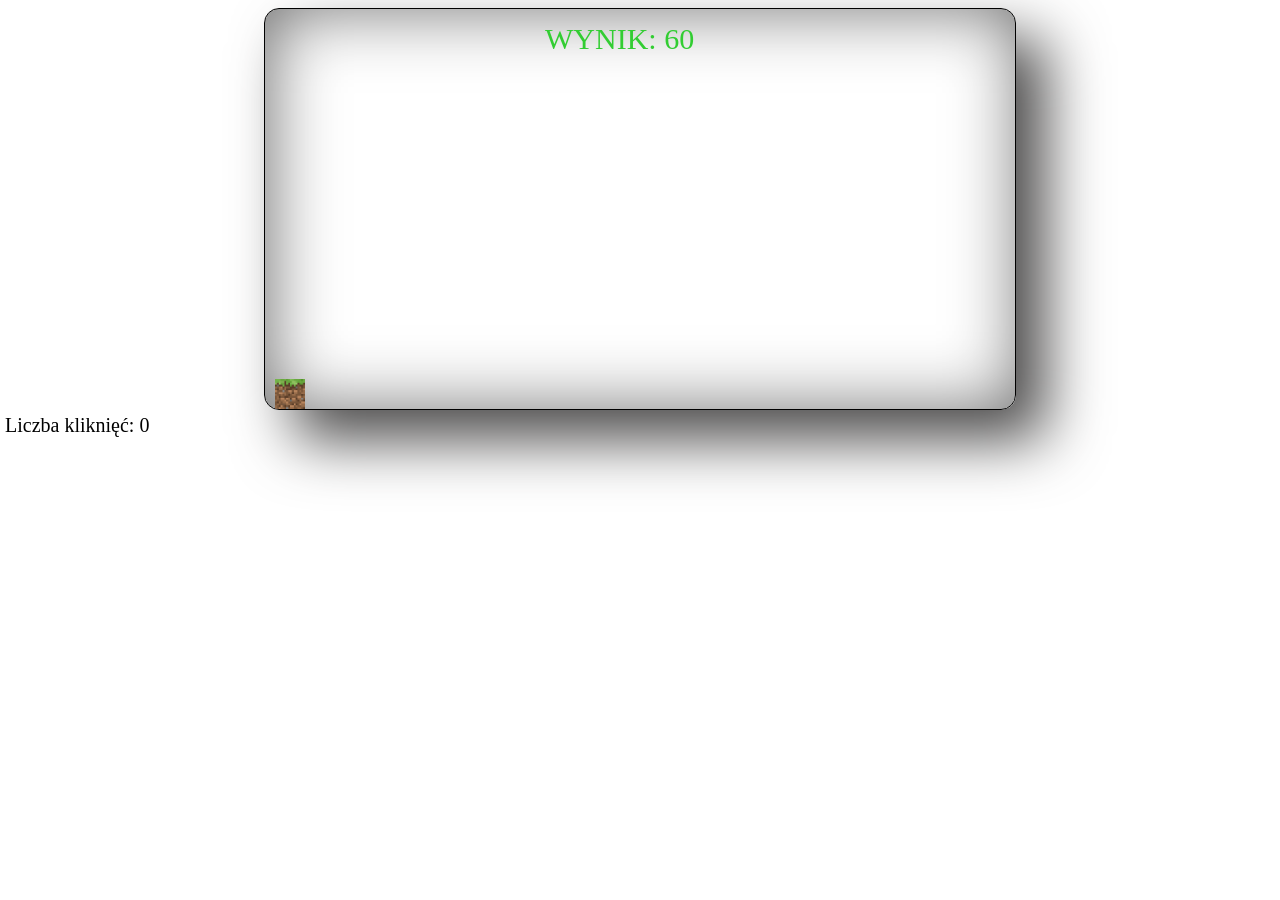
==== index.html @ 7a05d855 "zmiana nazwy" ====
<!DOCTYPE html>
<html lang="en">
<head>
    <meta charset="UTF-8">
    <meta http-equiv="X-UA-Compatible" content="IE=edge">
    <meta name="viewport" content="width=device-width, initial-scale=1.0"/>
    
    <link rel="preconnect" href="https://fonts.googleapis.com">
    <link rel="preconnect" href="https://fonts.gstatic.com" crossorigin>
    <link href="https://fonts.googleapis.com/css2?family=Rubik+Glitch&display=swap" rel="stylesheet">
    <link rel="icon" type="image/png" href="ikonka.ico">

    <video id="bgvhs" loop muted style="display: none;"><source src="vhs.mp4" type="video/mp4"></video>
    
    <audio id="bossMusic" loop src="its.all.a.lie.mp3"></audio>
    <audio id="main" src="chill.mp4"></audio>
    <audio id="mhpl" src="myhp.mp3"></audio>
    <audio id="hpl" src="hp.mp3"></audio>
    <audio id="f" src="finale.mp3"></audio>
    <audio id="y" src="yay.mp3"></audio>
    <audio id="ded" src="youdied.mp3"></audio>
    <audio id="nohp" src="ialwayscomeback.mp3"></audio>
    <audio id="c" src="crash.mp3"></audio>
    <audio id="bettermemory" src="music.mp3"></audio>
    
    <title id="gam">fajnagierka :D</title>
</head>

<body onload="startGame()" style="margin: 0;">
<button id="buton" onclick="noescape = false; startGame()" style="display: none;">Zagraj Ponownie</button>
<div id="di" style="font-size: 20px; margin-left: 5px;"></div>
<div id="health">
    <img src="heart.png" id="I" style="display: none"></img>
    <img src="heart.png" id="II" style="display: none"></img>
    <img src="heart.png" id="III" style="display: none"></img>
</div>
<img src="mob.png" id="mob" style="display: none;">
<p id="txt1" style="display: none;">DIE YOU STUPID BRAT</p>
<div id="healthboss">
    <div class="h1"></div>
    <div class="h2"></div>
    <div class="h3"></div>
    <div class="h4"></div>
    <div class="h5"></div>
    <div class="h6"></div>
    <div class="h7"></div>
    <div class="h8"></div>
    <div class="h9"> </div>
    <div class="h10"> </div>
</div>
<div id="killingboss" onclick="minusbosshp()"></div>
<div id="red" style="display: none"></div>
<img id="dedscreen" style="display: none" src="died.png">
<div id="theend" style="display: none">
    <div style="color: red; font-size: 60px; margin-top: 70px">"its.all.a.lie"</div><br>
    <div style="font-size: 30px; margin-top: 150px" >YOU WON</div>
    <div style="font-size: 30px;">CONGRATS</div><br>
    <div style="margin-top: 250px">made by Mrbalwanek</div>
    <div>ps. to zajęło zbyt wiele czasu na zrobienie ok. 10 dni...</div>
</div>
<script>

var myGamePiece;
var myObstacles = [];
var myScore;
var speed;
var kliks;
var its_all_a_lie;
let reset = false;
var keys = {};
var hp;
let video = document.getElementById("bgvhs");
var alrt;
let bossmusic = document.getElementById("bossMusic");
let memories = document.getElementById("memory");
let chill = document.getElementById("main");
var bosshp;
var attacks = [];
var appear;
let healths = document.querySelectorAll('#healthboss div');
let myhploss = document.getElementById("mhpl");
let hploss = document.getElementById("hpl");
let noescape = false;
let final = document.getElementById("f");
var type;
var color;
var f;
let end = document.getElementById("y");
var bones = [];
let hitTimer = 0;
let comeback = document.getElementById("nohp");
let died = document.getElementById("ded");
let death = 0;
let crashed = document.getElementById("c");
var anothertimer;
let betterthenlast = document.getElementById("bettermemory");

function startGame(){
    kliks = 0;
    speed = -5;
    its_all_a_lie = 0;
    if(noescape == true){
        bosshp = 5;
        hp = 1;
    } else{
        hp = 3;
        bosshp = 11;
    }
    alrt = false;
    appear = false;
    if(reset == false){
        alert("Kliknij spację aby skoczyć. Na start kliknij 2 razy w spację.");
        alert("Good luck.");
    }
    reset = false;
    myObstacles = [];
    attacks = [];
    bones = [];
    anothertimer = 0;
    chill.currentTime = 0;
    chill.volume = 0.6;
    betterthenlast.pause();
    betterthenlast.currentTime = 0;
    betterthenlast.volume = 1;
    betterthenlast.playbackRate = 0.85;
    bossmusic.pause();
    bossmusic.currentTime = 0;
    died.pause();
    died.currentTime = 0;
    final.pause();
    final.currentTime = 0;
    end.pause();
    end.currentTime = 0;
    comeback.pause();
    comeback.currentTime = 0;
    crashed.pause();
    crashed.currentTime = 0;
    video.pause();
    video.currentTime = 0;
    video.style.display = "none";
    document.getElementById("I").style.display = "none";
    document.getElementById("II").style.display = "none";
    document.getElementById("III").style.display = "none";
    document.getElementById("mob").style.display = "none";
    document.getElementById("healthboss").style.display = "none";
    document.getElementById("killingboss").style.display = "none";
    document.getElementById("di").innerHTML = "Liczba kliknięć: " + kliks;
    document.getElementById("buton").style = "display: none";
    document.getElementById("buton").innerHTML = "Zagraj Ponownie";
    document.getElementById("gam").innerHTML = "fajnagierka :D";
    myGameArea.canvas.style.cursor = "default";
    myGameArea.canvas.style.marginTop = "8px";
    myGameArea.canvas.style.backgroundColor = "transparent";
    myGameArea.canvas.style.transform = "translateX(-50%) rotate(0deg)";
    myGameArea.canvas.width = 750;
    document.body.style.backgroundColor = "white";
    document.body.style.color = "black";
    document.body.style.filter = "none";
    document.body.style.fontFamily = "Consolas";
    clearInterval(myGameArea.interval);
    myGamePiece = new component(30, 30, "grassblock.jpg", 10, 120, "zdjecie");
    myGamePiece.gravity = 1;
    myScore = new component("30px", "Consolas", "limegreen", 280, 40, "text");
    window.addEventListener('contextmenu', e => e.preventDefault());
    document.body.style.userSelect = "none";
    myGameArea.start();
}

var myGameArea = {
    canvas : document.createElement("canvas"),
    start : function() {
        this.canvas.width = 750;
        this.canvas.height = 400;
        this.context = this.canvas.getContext("2d");
        document.body.insertBefore(this.canvas, document.body.childNodes[0]);
        this.frameNo = 1;
        this.interval = setInterval(updateGameArea, 20);
        },
    clear : function() {
        this.context.clearRect(0, 0, this.canvas.width, this.canvas.height);
    }
}

function component(width, height, color, x, y, type) {
    this.type = type;
    
    if (type == "zdjecie") {
        this.image = new Image();
        this.image.src = color;
    }
    this.text = color;
    this.color = color;
    this.score = 0;
    this.width = width;
    this.height = height;
    this.speedX = 0;
    this.speedY = 0;    
    this.x = x;
    this.y = y;
    this.gravity = 0;
    this.gravitySpeed = 0;
    this.update = function() {
        ctx = myGameArea.context;
        
        if (this.type == "text") {
            ctx.font = this.width + " " + this.height;
            ctx.fillStyle = this.color;
            ctx.fillText(this.text, this.x, this.y);
        } else if (this.type == "zdjecie") {
            ctx.drawImage(this.image, this.x, this.y, this.width, this.height);
        }else {
            ctx.fillStyle = this.color;
            ctx.fillRect(this.x, this.y, this.width, this.height);
        }
    }
    
    this.newPos = function() {
        this.gravitySpeed += this.gravity;
        this.x += this.speedX;
        this.y += this.speedY + this.gravitySpeed;
        this.hitBottom();
        this.hitUp();
        this.hitLeft();
        this.hitRight(); 
    }

    this.hitBottom = function() {
        var rockbottom = myGameArea.canvas.height - this.height;
        if (this.y > rockbottom) {
            this.y = rockbottom;
            this.gravitySpeed = 0;
        }
    }
    
    this.hitUp = function() {
        var rockup = this.height - 30;
        if (this.y < rockup) {
            this.y = rockup;
            this.gravitySpeed = 0;
        }
    }

    this.hitLeft = function() {
        var rockleft = this.width - 30;
        if (this.x < rockleft) {
            this.x = rockleft;
            this.gravitySpeed = 0;
        }
    }

    this.hitRight = function() {
        var rockright = 470;
        if (this.x > rockright ){
            this.x = rockright;
            this.gravitySpeed = 0;
        }
    }
    
    this.crashWith = function(otherobj) {
        var myleft = this.x;
        var myright = this.x + (this.width);
        var mytop = this.y;
        var mybottom = this.y + (this.height);
        var otherleft = otherobj.x;
        var otherright = otherobj.x + (otherobj.width);
        var othertop = otherobj.y;
        var otherbottom = otherobj.y + (otherobj.height);
        var crash = true;
        
        if ((mybottom < othertop) || (mytop > otherbottom) || (myright < otherleft) || (myleft > otherright)) {
            crash = false;
        }
        return crash;
    }
}

function changeFavicon(src) {
    let link = document.querySelector("link[rel*='icon']");
    if (link){
        link.href = src;
    }
}

function updateGameArea() {
    var x, height, gap, minHeight, maxHeight, minGap, maxGap;
    
    myGameArea.clear();
    myGameArea.frameNo += 1;

    if (its_all_a_lie >= 90000) {
        if (video.paused) {
            video.style.display = "block";
            video.play();
        }
    }
    for (i = 0; i < myObstacles.length; i += 1) {
        if (myGamePiece.crashWith(myObstacles[i])) {
            document.getElementById("buton").style = "display: block";
            reset = true;
            betterthenlast.pause();
            bossmusic.pause();
            chill.pause();
            if(myGameArea.frameNo >= 10000){
            document.getElementById("buton").innerHTML = "ERROR";
            document.getElementById("di").innerHTML = "ERROR: " + kliks;
            }
            if(its_all_a_lie >= 100000){
                document.getElementById("buton").innerHTML = "";
                document.getElementById("di").innerHTML = "";
            }
            return;
        } 
    }

    if (myGameArea.frameNo == 1 || everyinterval(85)){
        y = myGameArea.canvas.width;
        x = myGameArea.canvas.height;
        minHeight = 80;
        maxHeight = 250;
        height = Math.floor(Math.random()*(maxHeight - minHeight + 1) + minHeight);
        minGap = 180;
        maxGap = 230;
        gap = Math.floor(Math.random()*(maxGap-minGap+1)+minGap);
        myObstacles.push(new component(10, height, "maroon", y, 400 - height));
        myObstacles.push(new component(10, height, "black", y + gap, 0));
    }

    if(myGameArea.frameNo == 500){
        myScore.color = "gold";
        myScore.height = "Consolas";
        speed = -7;
    }

    if(myGameArea.frameNo == 1500){
        myScore.color = "orange";
        myScore.height = "Consolas";
        speed = -9;
    }

    if(myGameArea.frameNo == 3000){
        myScore.color = "red";
        myScore.height = "Consolas";
        speed = -11;
    }

    if(myGameArea.frameNo == 5000){
        if(noescape == false){
            myScore.color = "black";
            myScore.height = "Consolas";
            speed = -13;
        } else{
            its_all_a_lie = 90000;
            chill.pause();
        }
    }
    if(myGameArea.frameNo == 5500){
        myScore.color = "#4a0e0e";
        myScore.height = "Rubik Glitch, system-ui";
        changeFavicon("favmain.png");
    }
    if(myGameArea.frameNo == 5600){
        myScore.color = "black";
        myScore.height = "Consolas";
        changeFavicon("ikonka.ico");
    }
    if(myGameArea.frameNo == 6500){
        myScore.color = "#4a0e0e";
        myScore.height = "Rubik Glitch, system-ui";
        changeFavicon("favmain.png");
    }
    if(myGameArea.frameNo == 6600){
        myScore.color = "black";
        myScore.height = "Consolas";
        changeFavicon("ikonka.ico");
    }
    if(myGameArea.frameNo == 7200){
        myScore.color = "#4a0e0e";
        myScore.height = "Rubik Glitch, system-ui";
        changeFavicon("favmain.png");
    }
    if(myGameArea.frameNo == 7300){
        myScore.color = "black";
        myScore.height = "Consolas";
        changeFavicon("ikonka.ico");
    }
    if(myGameArea.frameNo == 8000){
       myScore.color = "#4a0e0e";
       myScore.height = "Rubik Glitch, system-ui";
       changeFavicon("favmain.png");
    }
    if(myGameArea.frameNo == 8100){
        myScore.color = "black";
        myScore.height = "Consolas";
        changeFavicon("ikonka.ico");
    }
    if(myGameArea.frameNo == 8800){
        myScore.color = "#4a0e0e";
        myScore.height = "Rubik Glitch, system-ui";
        changeFavicon("favmain.png");
    }
    if(myGameArea.frameNo == 8900){
        myScore.color = "black";
        myScore.height = "Consolas";
        changeFavicon("ikonka.ico");
    }
    if(myGameArea.frameNo >= 9500 && myGameArea.frameNo < 10000){
        document.body.style.filter = "sepia(50%)";
        chill.volume = 0.5;
        document.body.style.backgroundColor = "#9a8b4f";
        if(everyinterval(20)){
            myScore.color = "white";
            myScore.height = "Rubik Glitch, system-ui";
            document.body.style.color = "white";
            changeFavicon("favmain.png");
        }
        if(everyinterval(80)){
            myScore.color = "black";
            myScore.height = "Consolas";
            changeFavicon("ikonka.ico");
        }
    }
   if (myGameArea.frameNo >= 10000) {
        if (its_all_a_lie >= 40000) {
            its_all_a_lie += 80;
        } 
        else if (its_all_a_lie >= 10000) {
            its_all_a_lie += 40;
        } else if (its_all_a_lie >= 100000) {
            its_all_a_lie += 0;
        } 
        else {
            its_all_a_lie += 10;
        }
        myScore.text = "ERROR: " + (10000 + its_all_a_lie);
    }
    if(myGameArea.frameNo >= 10000 && its_all_a_lie < 100000){
        speed = -18;
        chill.pause();
        betterthenlast.play();
        changeFavicon("fav1.png");
        myScore.color = "white";
        document.body.style.fontFamily = "Rubik Glitch, system-ui";
        document.body.style.color = "white";
        myGameArea.canvas.style.cursor = "progress";
        document.getElementById("gam").innerHTML = "???";
        myScore.text="ERROR: " + (10000 + its_all_a_lie);
        myGamePiece.image.src = "glitchyblock.png";
        if(everyinterval(15)){
            let color = ["#8a7b45", "#706539", "#5e5530", "#4d4627", "#3d381f"];
            document.body.style.backgroundColor = color[Math.floor(Math.random() * color.length)];
        }
        for (i = 0; i < myObstacles.length; i += 1) {
        myObstacles[i].color = "#d1c07d";
        }
    } 
    
    if (myGameArea.frameNo < 10000){
        myScore.text="WYNIK: " + myGameArea.frameNo;
    }
    
    if(its_all_a_lie >= 90000){
        speed = 0;
        myGamePiece.gravity = 0
        myObstacles = [];
        myScore.text="";
        if(alrt == true){
            betterthenlast.pause();
            if(noescape == false){
                bossmusic.play();
            }
        }
        document.body.style.backgroundColor = "#3d381f";
        document.getElementById("gam").innerHTML = "its.all.a.lie";
        document.getElementById("di").innerHTML = "";
        myGameArea.canvas.style.filter = "sepia(80%) blur(0.5px)";
        document.getElementById("bgvhs").style.filter = "sepia(80%) blur(0.5px)";
        let mouse = ["default", "help", "pointer", "wait", "cell", "crosshair", "text", "vertical-text","alias", "copy", "move", "not-allowed", "grab", "col-resize","row-resize", "zoom-in", "zoom-out"];
        document.body.style.cursor = mouse[Math.floor(Math.random() * mouse.length)];
        myGameArea.canvas.style.cursor = mouse[Math.floor(Math.random() * mouse.length)];
    }

    if(its_all_a_lie >= 90000 && alrt == false){
        if(noescape == true){
            alert("y̨̗͛o̝͛͛u̟̗̓ ̤̋̈́c̩͑͛a̜̐̀ń̙́t̩͒̾ ̗͕̯ŕ̨̃ȗ͕͛n̢̙͆");
            alert("y̨̗͛o̝͛͛u̟̗̓ ̤̋̈́c̩͑͛a̜̐̀ń̙́t̩͒̾ ̗͕̯ŕ̨̃ȗ͕͛n̢̙͆");
            alert("y̨̗͛o̝͛͛u̟̗̓ ̤̋̈́c̩͑͛a̜̐̀ń̙́t̩͒̾ ̗͕̯ŕ̨̃ȗ͕͛n̢̙͆");
            myGamePiece.x = myGameArea.canvas.width / 2 - myGamePiece.width / 2;
            myGamePiece.y = myGameArea.canvas.height / 2 - myGamePiece.height / 2;
            hitTimer = 100;
            final.play();
        } else{
            alert("WASD - poruszanie się");
            alert("WASD - poruszanie się!");
            document.getElementById("txt1").style.display = "block";
            f = myGameArea.frameNo;
        }
        myGamePiece.x = myGameArea.canvas.width / 2 - myGamePiece.width / 2;
        myGamePiece.y = myGameArea.canvas.height / 2 - myGamePiece.height / 2;
        alrt = true;
    }

    for (i = 0; i < myObstacles.length; i += 1) {
        myObstacles[i].x += speed;
        myObstacles[i].update();
    }

    if(its_all_a_lie >= 50000){
        speed = -17;
        myGameArea.canvas.style.transform = "translateX(-50%) rotate(-2.5deg)";
        document.body.style.filter = "brightness(90%)";
    }

    if(its_all_a_lie >= 60000){
        myGameArea.canvas.style.transform = "translateX(-50%) rotate(2deg)";
        myGameArea.canvas.style.marginTop = "50px";
        document.body.style.filter = "brightness(80%)";
        betterthenlast.volume = 0.8;
    }

    if(its_all_a_lie >= 70000){
        myGameArea.canvas.style.transform = "translateX(-50%) rotate(-3deg)";
        myGameArea.canvas.style.marginTop = "100px";
        document.body.style.filter = "brightness(70%)";
    }

    if(its_all_a_lie >= 85000){
        myGameArea.canvas.style.transform = "translateX(-50%) rotate(3deg)";
        myGameArea.canvas.style.marginTop = "150px";
        document.body.style.filter = "brightness(60%)";
        betterthenlast.volume = 0.7; 
    }

    if(its_all_a_lie >= 88000){
        myObstacles = [];
        myGameArea.canvas.width = "500";
        document.body.style.filter = "brightness(50%)";
        betterthenlast.volume = 0.5;
    }

    if (its_all_a_lie >= 90000){
        myGamePiece.speedX = 0;
        myGamePiece.speedY = 0;
        myGamePiece.gravity = 0;
        myGamePiece.gravitySpeed = 0; 
        
        if(its_all_a_lie >= 90000){
            if(keys[37] || keys[65]){ 
                myGamePiece.speedX = -6; 
            }
            if(keys[39] || keys[68]){ 
                myGamePiece.speedX = 6; 
            }
            if(keys[38] || keys[87]){
                myGamePiece.speedY = -6; 
            }
            if(keys[40] || keys[83]){
                myGamePiece.speedY = 6; 
            }
        }
        if(myGameArea.frameNo > f + 210){
            document.getElementById("txt1").style.display = "none";
        }
        document.getElementById("I").style.display = "block";
        document.getElementById("II").style.display = "block";
        document.getElementById("III").style.display = "block";
        document.getElementById("mob").style.display = "block";
        document.getElementById("healthboss").style.display = "flex";
        myGameArea.canvas.style.marginTop = "250px";
        myGameArea.canvas.style.transform = "translateX(-50%) rotate(0deg)";
    }

    if(its_all_a_lie >= 90000){
        let kX = Math.floor(Math.random() * (myGameArea.canvas.width - 40) + 20);
        let kY = Math.floor(Math.random() * (myGameArea.canvas.height - 40) + 20);


        if(everyinterval(100) && myGameArea.frameNo < f + 1000 && noescape == false){
            let random = Math.floor(Math.random() * 4);
            if(random == 0){
                for(let i = 0; i <= 15; i++){
                    let onX = i * 35;
                    let bone1 = new component(30, 120, "lightgrey", onX, -250); //gora
                    bone1.speedY = 3;
                    bones.push(bone1);
                } 
                myGamePiece.y -= 250;
                crashed.play();
            } else if(random == 1){
                for(let i = 0; i <= 15; i++){
                    let onX = i * 35;
                    let bone2 = new component(30, 120, "lightgrey",onX, 550); //dol
                    bone2.speedY = -3;
                    bones.push(bone2);
                }
                myGamePiece.y += 250;
                crashed.play();
            } else if(random == 2){
                for(let i = 0; i <= 15; i++){
                    let onY = i * 35;
                    let bone3 = new component(120, 30, "lightgrey", -250, onY);//lewo
                    bone3.speedX = 3;
                    bones.push(bone3);
                }
                myGamePiece.x -= 300;
                crashed.play();
            } else{
                for(let i = 0; i <= 15; i++){
                    let onY = i * 35;
                    let bone4 = new component(120, 30, "lightgrey", 650, onY);//prawo
                    bone4.speedX = -3;
                    bones.push(bone4);
                }
                myGamePiece.x += 300;
                crashed.play();
            }
        }

        if (everyinterval(150) && myGameArea.frameNo > f + 1100 && bones.length == 0){
            let attack1 = new component(15, 15, "white", kX, -200); //gora
            attack1.speedY = 4.5;
            attacks.push(attack1);

            let attack2 = new component(15, 15, "white", -200, kY); //lewo
            attack2.speedX = 4.5;
            attacks.push(attack2);

            let attack3 = new component(15, 15, "white", kX, myGameArea.canvas.height + 200); //dol  
            attack3.speedY = -4.5;
            attacks.push(attack3);

            let attack4 = new component(15, 15, "white", myGameArea.canvas.width + 200, kY); //prawo
            attack4.speedX = -4.5;
            attacks.push(attack4);

            kX = Math.floor(Math.random() * (myGameArea.canvas.width - 40) + 20);

            let attack5 = new component(15, 15, "white", kX, -200); //gora
            attack5.speedY = 4.5;
            attacks.push(attack5);

            let attack6 = new component(15, 15, "white", kX, myGameArea.canvas.height + 200); //dol
            attack6.speedY = -4.5;
            attacks.push(attack6);
        }
        if (everyinterval(650) && bosshp > 0 && noescape == false && myGameArea.frameNo > f + 1000){
            document.getElementById("killingboss").style.display = "block";
        }
        if(everyinterval(900) && bosshp > 0 && noescape == true && bosshp != 1){
            document.getElementById("killingboss").style.display = "block";
        }
        if(everyinterval(1200) && bosshp == 1 && noescape == true){
            document.getElementById("killingboss").style.display = "block";
        }
        if(bosshp <= 8 && everyinterval(120) && bones.length == 0 && bosshp > 3){
            kY = Math.floor(Math.random() * (myGameArea.canvas.height - 40) + 20);

            let attack7 = new component(15, 15, "white", -200, kY); //lewo
            attack7.speedX = 4.5;
            attacks.push(attack7);

            let attack8 = new component(15, 15, "white", myGameArea.canvas.width + 200, kY);//prawo
            attack8.speedX = -4.5;
            attacks.push(attack8);

            if(noescape == true && everyinterval(120) && bosshp > 3){
                kX = Math.floor(Math.random() * (myGameArea.canvas.width - 40) + 20);
                kY = Math.floor(Math.random() * (myGameArea.canvas.height - 40) + 20);
                let a1 = new component(15, 15, "white", kX, -200); //gora
                a1.speedY = 3.5;
                attacks.push(a1);
             
                let a2 = new component(15, 15, "white", -200, kY); //lewo
                a2.speedX = 3.5;
                attacks.push(a2);

                let a3 = new component(15, 15, "white", kX, myGameArea.canvas.height + 200); //dol  
                a3.speedY = -3.5;
                attacks.push(a3);

                let a4 = new component(15, 15, "white", myGameArea.canvas.width + 200, kY); //prawo
                a4.speedX = -3.5;
                attacks.push(a4);

                kX = Math.floor(Math.random() * (myGameArea.canvas.width - 40) + 20);

                let a5 = new component(15, 15, "white", kX, -200); //gora
                a5.speedY = 3.5;
                attacks.push(a5);

                let a6 = new component(15, 15, "white", kX, myGameArea.canvas.height + 200); //dol
                a6.speedY = -3.5;
                attacks.push(a6);
            }
        }
        if(bosshp == 6 && everyinterval(20)){
            let attack9 = new component(20, myGameArea.canvas.height, "white", -50, 0); //lewo
            attack9.speedX = 12;
            attacks.push(attack9);

            let attack10 = new component(20, myGameArea.canvas.height, "white", myGameArea.canvas.width + 50, 0);//prawo
            attack10.speedX = -12;
            attacks.push(attack10);
        }
        if(bosshp <= 3 && anothertimer == 0) {
            anothertimer = myGameArea.frameNo;
            attacks = [];
        }
        if(bosshp <= 3 && everyinterval(100) && myGameArea.frameNo < anothertimer + 1450 && myGameArea.frameNo > anothertimer + 100){
            attacks = [];
            let random = Math.floor(Math.random() * 4);
            if(random == 0){
                for(let i = 0; i <= 15; i++){
                    let onX = i * 35;
                    let bone1 = new component(30, 120, "purple", onX, -250); //gora
                    bone1.speedY = 4.5;
                    bones.push(bone1);
                } 
                myGamePiece.y -= 250;
                crashed.play();
            } else if(random == 1){
                for(let i = 0; i <= 15; i++){
                    let onX = i * 35;
                    let bone2 = new component(30, 120, "purple",onX, 550); //dol
                    bone2.speedY = -4.5;
                    bones.push(bone2);
                }
                myGamePiece.y += 250;
                crashed.play();
            } else if(random == 2){
                for(let i = 0; i <= 15; i++){
                    let onY = i * 35;
                    let bone3 = new component(120, 30, "purple", -250, onY);//lewo
                    bone3.speedX = 4.5;
                    bones.push(bone3);
                }
                myGamePiece.x -= 300;
                crashed.play();
            } else{
                for(let i = 0; i <= 15; i++){
                    let onY = i * 35;
                    let bone4 = new component(120, 30, "purple", 650, onY);//prawo
                    bone4.speedX = -4.5;
                    bones.push(bone4);
                }
                myGamePiece.x += 300;
                crashed.play();
            }
        }
        if(bosshp == 1 && everyinterval(120)){
            kX = Math.floor(Math.random() * (myGameArea.canvas.width - 40) + 20);
            kY = Math.floor(Math.random() * (myGameArea.canvas.height - 40) + 20);
            
            let aa1 = new component(15, 15, "red", kX, -200); //gora
            aa1.speedY = 3.5;
            attacks.push(aa1);
             
            let aa2 = new component(15, 15, "red", -200, kY); //lewo
            aa2.speedX = 3.5;
            attacks.push(aa2);

            let aa3 = new component(15, 15, "red", kX, myGameArea.canvas.height + 200); //dol  
            aa3.speedY = -3.5;
            attacks.push(aa3);

            let aa4 = new component(15, 15, "red", myGameArea.canvas.width + 200, kY); //prawo
            aa4.speedX = -3.5;
            attacks.push(aa4);

            kX = Math.floor(Math.random() * (myGameArea.canvas.width - 40) + 20);

            let aa5 = new component(15, 15, "red", kX, -200); //gora
            aa5.speedY = 3.5;
            attacks.push(aa5);

            let aa6 = new component(15, 15, "red", kX, myGameArea.canvas.height + 200); //dol
            aa6.speedY = -3.5;
            attacks.push(aa6);
            
            kY = Math.floor(Math.random() * (myGameArea.canvas.height - 40) + 20);

            let a7 = new component(15, 15, "red", -200, kY); //lewo
            a7.speedX = 3.5;
            attacks.push(a7);

            let a8 = new component(15, 15, "red", myGameArea.canvas.width + 200, kY);//prawo
            a8.speedX = -3.5;
            attacks.push(a8);

            kX = Math.floor(Math.random() * (myGameArea.canvas.width - 40) + 20);
            
            let attack13 = new component(15, 15, "red", kX, -200); //gora
            attack13.speedY = 3.5;
            attacks.push(attack13);

            let attack14 = new component(15, 15, "red", kX, myGameArea.canvas.height + 200); //dol
            attack14.speedY = -3.5;
            attacks.push(attack14);
        }
    }

    for (i = 0; i < attacks.length; i++) {
        attacks[i].x += attacks[i].speedX;
        attacks[i].y += attacks[i].speedY;
        attacks[i].update();

        if (myGamePiece.crashWith(attacks[i]) && hitTimer <= 0) {
            myhploss.currentTime = 0;
            myhploss.play();
            hp -= 1;
            hitTimer = 50;
            document.getElementById("red").style.display = "block";
            myGamePiece.speedX = 0;
            myGamePiece.speedY = 0;
            myGamePiece.gravitySpeed = 0;
            attacks.splice(i, 1);
            i--;
        }
        if (attacks[i].x < -300 || attacks[i].x > myGameArea.canvas.width + 300 || attacks[i].y < -300 || attacks[i].y > myGameArea.canvas.height + 300){
            attacks.splice(i, 1);
            i--;
    }
    }

    for (i = 0; i < bones.length; i++) {
        bones[i].x += bones[i].speedX;
        bones[i].y += bones[i].speedY;
        bones[i].update();

        if (myGamePiece.crashWith(bones[i]) && hitTimer <= 0){
            myhploss.currentTime = 0;
            myhploss.play();
            hp -= 1;
            if(bosshp == 6){
                hitTimer = 20;
            } else{
                hitTimer = 50;
            }
            document.getElementById("red").style.display = "block";
            myGamePiece.speedX = 0;
            myGamePiece.speedY = 0;
            myGamePiece.gravitySpeed = 0;
            bones.splice(i, 1);
            i--;
        }
        if (bones[i].speedY < 0 && bones[i].y <= 280){ 
            bones.splice(i, 1);
            i--;
        } else if(bones[i].speedY > 0 && bones[i].y >= 0){
            bones.splice(i, 1);
            i--;
        }else if(bones[i].speedX > 0 && bones[i].x >= 0){
            bones.splice(i, 1);
            i--;
        }else if(bones[i].speedX < 0 && bones[i].x <= 380) { 
            bones.splice(i, 1);
            i--;
        }
    }

    healths.forEach((bar, index) => {
        if (index >= bosshp) {
            bar.style.backgroundColor = "darkgrey";
        } else {
            bar.style.backgroundColor = "red";
        }
    });
    if(bosshp == 0){
        clearInterval(myGameArea.interval);
        final.pause();
        comeback.play();
        document.getElementById("theend").style.display = "block";
        end.play();
        return;
    }

    if(hp == 3){
        document.getElementById("I").style.filter = "none";
        document.getElementById("II").style.filter = "none";
        document.getElementById("III").style.filter = "none";
    } else if(hp == 2){
        document.getElementById("I").style.filter = "none";
        document.getElementById("II").style.filter = "none";
        document.getElementById("III").style.filter = "brightness(10%)";
    } else if(hp == 1){
        if(noescape == false){
            document.getElementById("I").style.filter = "none";
            document.getElementById("II").style.filter = "brightness(10%)";
            document.getElementById("III").style.filter = "brightness(10%)";
        } else{
            document.getElementById("I").style.filter = "brightness(10%)";
            document.getElementById("II").style.filter = "saturate(8)";
            document.getElementById("III").style.filter = "brightness(10%)";
            myGamePiece.image.src = "glitchyblock.png";
        }
    } else if(hp <= 0){
        document.getElementById("I").style.filter = "brightness(10%)";
        document.getElementById("II").style.filter = "brightness(10%)";
        document.getElementById("III").style.filter = "brightness(10%)";
        bossmusic.pause();
        let waity = false;
        if(death == 0){
            death = myGameArea.frameNo;
            died.play();
            document.getElementById("dedscreen").style.display = "block";
        }
        if(myGameArea.frameNo > death + 200){
            document.getElementById("dedscreen").style.display = "none";
            waity = true;
        }
        if(noescape == false && waity == true && bosshp <= 6){
            death = 0;
            noescape = true;
            reset = true;
            startGame();
            return;
        } else if(noescape == false && waity == true && bosshp > 6){
            death = 0;
            reset = true;
            startGame();
            return;
        } else{
            document.getElementById("dedscreen").style.display = "block";
            final.pause();
            died.play();
            return;
        }
    }
    if(hitTimer > 0){
        hitTimer -= 1;
    }if(hitTimer <= 0){
        document.getElementById("red").style.display = "none";
    }

    myScore.update();
    myGamePiece.newPos();
    myGamePiece.update();
}

function everyinterval(n) {
    if ((myGameArea.frameNo / n) % 1 == 0) {
        return true;
    }
    return false;
}

function minusbosshp(){
    let decision = Math.floor(Math.random() * 2);
    var rwidth;
    if(decision == 0){
        rwidth = Math.floor(Math.random() * 15) + 10;
    } else{
        rwidth = Math.floor(Math.random() * 15) + 75;
    }
    let rheight = Math.floor(Math.random() * 40) + 30;
    killingboss.style.left = rwidth + "%";
    killingboss.style.top = rheight + "%";
    bosshp -= 1;
    hploss.currentTime = 0;
    hploss.play();
    document.getElementById("killingboss").style.display = "none";
    if(everyinterval(150) && appear == false){
        document.getElementById("killingboss").style.display = "none";
        appear = true;
        hpplay = false;
    }
}

function accelerate(n) {
    chill.play();
    if(reset == false){
        kliks += 1;
    }
    document.getElementById("di").innerHTML = "Liczba kliknięć: " + kliks;
    let znak = false; 
    if(myGamePiece.gravity > 1){ 
        myGamePiece.gravity = n;
    } else{
        myGamePiece.gravity = 6;
    }
    if(reset == true){
        kliks += 0;
    }
    if(myGameArea.frameNo >= 10000 && its_all_a_lie < 90000){
        document.getElementById("di").innerHTML = "ERROR: " + kliks;
        document.getElementById("gam").innerHTML = "ERROR";
    }
    if(its_all_a_lie >= 89000){
        myObstacles = [];
        myGameArea.clear();
    }    
    if(znak == true){
        myObstacles = [];
        myGameArea.clear();
    }
}

window.addEventListener('keydown', function (klik){
    keys[klik.keyCode] = true;
    if (klik.keyCode == 32) { 
        klik.preventDefault();
    }
    if (its_all_a_lie < 90000) {
        if (klik.keyCode == 32) {
            accelerate(-6);
        }
    }
    }
);

window.addEventListener('keyup', function (klik){
    keys[klik.keyCode] = false;
});

</script>
<style>

canvas {
    border:1px solid #000000;
    border-radius: 15px;
    box-shadow: 
        30px 30px 60px rgb(77, 76, 76),
        inset 5px 0px 70px rgb(112, 112, 112);
    background-color: #f1f1f1;
    margin-left: 50%;
    transform: translateX(-50%);
    margin-top: 8px;
}

#buton{
    position: absolute;
    text-align: center;
    left: 50%;
    transform: translateX(-50%);
    top: 40%;
    color: white;
    background-color: rgb(158, 0, 0);
    border:  2px solid rgb(157, 157, 157);
    border-style: inset;
    font-size: 20px;
    font-family: "Lucida Console", "Courier New", monospace;
}

#buton:hover{
    cursor: pointer;
}

#bgvhs{
    position: fixed;
    width: 100%;
    height: 100vh;
    z-index: -100;
    object-fit: cover;
    left: 0;
    top: 0;
}

#health{
    display: flex; 
    gap: 10px;
    justify-content: center;
    overflow: visible;
}

#I, #II, #III{
    height: 25px; 
    width: 25px; 
    background-size: contain;
    background-repeat: no-repeat;
    display: none;
    margin-top: 35px;
    filter: sepia(40%) brightness(130%) saturate(4);
}

#healthboss{
    display: none;
    gap: 3px;
    justify-content: center;
    overflow: visible;
    top: 60px;
    left: 60%;
    z-index: 101;
    position: absolute;
}

.h1, .h2, .h3, .h4, .h5, .h6, .h7, .h8, .h9, .h10{
    height: 35px; 
    width: 30px; 
    background-color: red;
    margin-top: 35px;
    filter: sepia(20%) brightness(140%) saturate(4);
} 

#mob{
    width: 300px;
    height: 160px;
    position: absolute;
    top: 50px;
    left: 50%;
    transform: translateX(-50%);
    filter: sepia(50%) blur(0.5px) brightness(90%) contrast(180%) saturate(2) drop-shadow(0px 15px 10px black);
}

#killingboss{
    display: none;
    width: 25px;
    height: 25px;
    background-color: red;
    position: absolute;
    z-index: 1000;
    filter: saturate(2);
}

#red{
    position: fixed;
    top: 0;
    left: 0;
    z-index: 1000;
    width: 100%;
    height: 100vh;
    display: none;
    background-color: rgba(255, 0, 0, 0.3);
}

#txt1{
    position: absolute;
    overflow: hidden;
    z-index: 2000;
    animation: type 5s;
    font-size: 20px;
}

#dedscreen{
    width: 100%;
    height: auto;
    top: 50%;
    transform: translateY(-50%);
    position: fixed;
    display: none;
    z-index: 9000;
}

@keyframes type{
  from {top: 90px; left: 15%;}
  to {top: 90px; left: 32%;}
}

#theend{
    display: none;
    background-color: rgb(0, 0, 0);
    width: 100%;
    height: 100vh;
    position: fixed;
    top: 0;
    left: 0;
    font-family: 'Rubik Glitch', sans-serif;
    z-index: 9999;
    color: white;
    text-align: center;
}

</style>
</body>
</html>
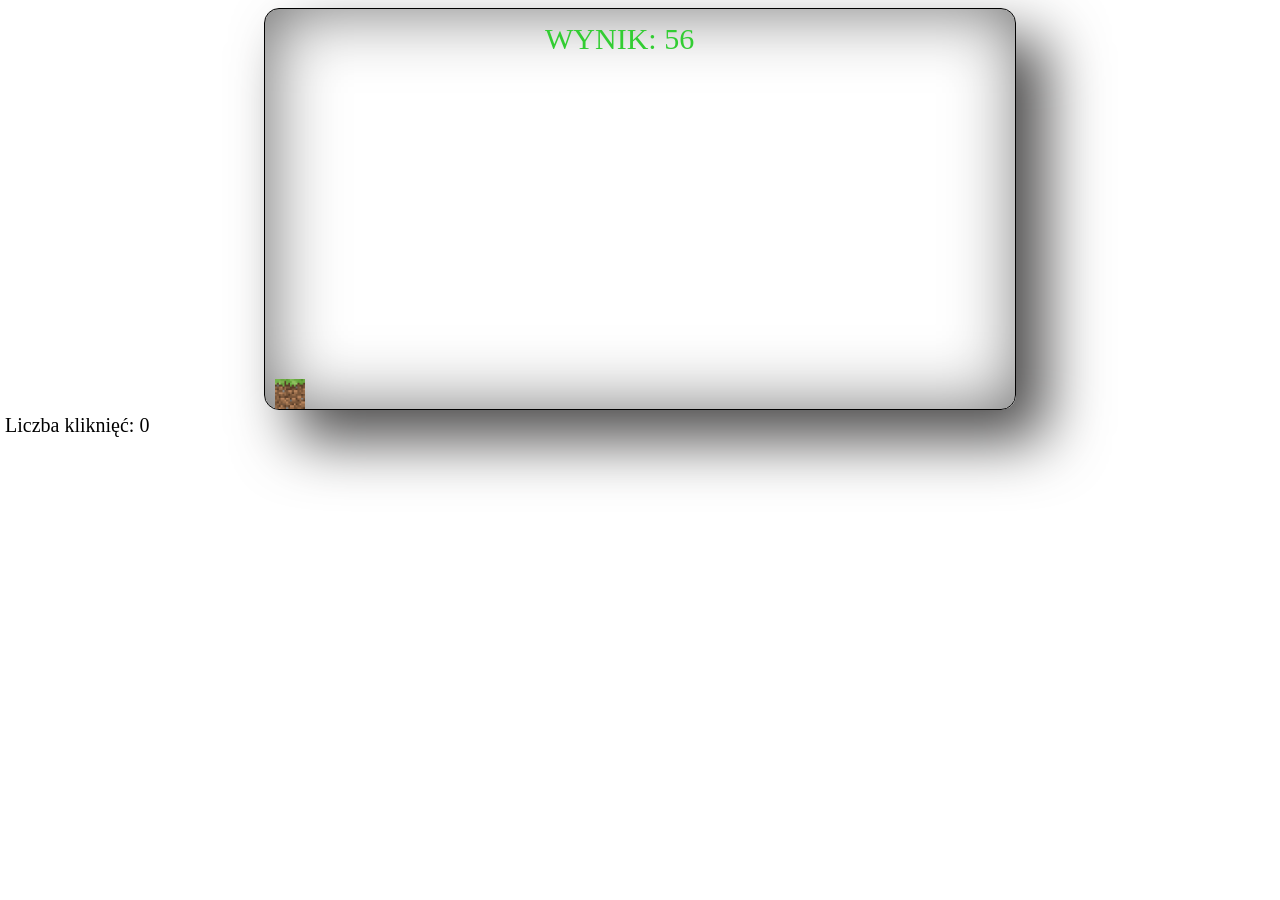
==== commit 89daf375: "Organized project structure Split HTML, CSS and JS into separate files and moved assets to folders" ====
--- a/index.html
+++ b/index.html
@@ -8,20 +8,24 @@
     <link rel="preconnect" href="https://fonts.googleapis.com">
     <link rel="preconnect" href="https://fonts.gstatic.com" crossorigin>
     <link href="https://fonts.googleapis.com/css2?family=Rubik+Glitch&display=swap" rel="stylesheet">
-    <link rel="icon" type="image/png" href="ikonka.ico">
+    <link rel="icon" type="image/png" href="images/ikonka.ico">
 
-    <video id="bgvhs" loop muted style="display: none;"><source src="vhs.mp4" type="video/mp4"></video>
+    <link rel="stylesheet" href="style.css">
+
+    <script src="script.js" defer></script>
+
+    <video id="bgvhs" loop muted style="display: none;"><source src="bg/vhs.mp4" type="video/mp4"></video>
     
-    <audio id="bossMusic" loop src="its.all.a.lie.mp3"></audio>
-    <audio id="main" src="chill.mp4"></audio>
-    <audio id="mhpl" src="myhp.mp3"></audio>
-    <audio id="hpl" src="hp.mp3"></audio>
-    <audio id="f" src="finale.mp3"></audio>
-    <audio id="y" src="yay.mp3"></audio>
-    <audio id="ded" src="youdied.mp3"></audio>
-    <audio id="nohp" src="ialwayscomeback.mp3"></audio>
-    <audio id="c" src="crash.mp3"></audio>
-    <audio id="bettermemory" src="music.mp3"></audio>
+    <audio id="bossMusic" loop src="music/its.all.a.lie.mp3"></audio>
+    <audio id="main" src="music/chill.mp4"></audio>
+    <audio id="mhpl" src="music/myhp.mp3"></audio>
+    <audio id="hpl" src="music/hp.mp3"></audio>
+    <audio id="f" src="music/finale.mp3"></audio>
+    <audio id="y" src="music/yay.mp3"></audio>
+    <audio id="ded" src="music/youdied.mp3"></audio>
+    <audio id="nohp" src="music/ialwayscomeback.mp3"></audio>
+    <audio id="c" src="music/crash.mp3"></audio>
+    <audio id="bettermemory" src="music/music.mp3"></audio>
     
     <title id="gam">fajnagierka :D</title>
 </head>
@@ -30,11 +34,11 @@
 <button id="buton" onclick="noescape = false; startGame()" style="display: none;">Zagraj Ponownie</button>
 <div id="di" style="font-size: 20px; margin-left: 5px;"></div>
 <div id="health">
-    <img src="heart.png" id="I" style="display: none"></img>
-    <img src="heart.png" id="II" style="display: none"></img>
-    <img src="heart.png" id="III" style="display: none"></img>
+    <img src="images/heart.png" id="I" style="display: none"></img>
+    <img src="images/heart.png" id="II" style="display: none"></img>
+    <img src="images/heart.png" id="III" style="display: none"></img>
 </div>
-<img src="mob.png" id="mob" style="display: none;">
+<img src="images/mob.png" id="mob" style="display: none;">
 <p id="txt1" style="display: none;">DIE YOU STUPID BRAT</p>
 <div id="healthboss">
     <div class="h1"></div>
@@ -50,7 +54,7 @@
 </div>
 <div id="killingboss" onclick="minusbosshp()"></div>
 <div id="red" style="display: none"></div>
-<img id="dedscreen" style="display: none" src="died.png">
+<img id="dedscreen" style="display: none" src="images/died.png">
 <div id="theend" style="display: none">
     <div style="color: red; font-size: 60px; margin-top: 70px">"its.all.a.lie"</div><br>
     <div style="font-size: 30px; margin-top: 150px" >YOU WON</div>
@@ -58,1106 +62,5 @@
     <div style="margin-top: 250px">made by Mrbalwanek</div>
     <div>ps. to zajęło zbyt wiele czasu na zrobienie ok. 10 dni...</div>
 </div>
-<script>
-
-var myGamePiece;
-var myObstacles = [];
-var myScore;
-var speed;
-var kliks;
-var its_all_a_lie;
-let reset = false;
-var keys = {};
-var hp;
-let video = document.getElementById("bgvhs");
-var alrt;
-let bossmusic = document.getElementById("bossMusic");
-let memories = document.getElementById("memory");
-let chill = document.getElementById("main");
-var bosshp;
-var attacks = [];
-var appear;
-let healths = document.querySelectorAll('#healthboss div');
-let myhploss = document.getElementById("mhpl");
-let hploss = document.getElementById("hpl");
-let noescape = false;
-let final = document.getElementById("f");
-var type;
-var color;
-var f;
-let end = document.getElementById("y");
-var bones = [];
-let hitTimer = 0;
-let comeback = document.getElementById("nohp");
-let died = document.getElementById("ded");
-let death = 0;
-let crashed = document.getElementById("c");
-var anothertimer;
-let betterthenlast = document.getElementById("bettermemory");
-
-function startGame(){
-    kliks = 0;
-    speed = -5;
-    its_all_a_lie = 0;
-    if(noescape == true){
-        bosshp = 5;
-        hp = 1;
-    } else{
-        hp = 3;
-        bosshp = 11;
-    }
-    alrt = false;
-    appear = false;
-    if(reset == false){
-        alert("Kliknij spację aby skoczyć. Na start kliknij 2 razy w spację.");
-        alert("Good luck.");
-    }
-    reset = false;
-    myObstacles = [];
-    attacks = [];
-    bones = [];
-    anothertimer = 0;
-    chill.currentTime = 0;
-    chill.volume = 0.6;
-    betterthenlast.pause();
-    betterthenlast.currentTime = 0;
-    betterthenlast.volume = 1;
-    betterthenlast.playbackRate = 0.85;
-    bossmusic.pause();
-    bossmusic.currentTime = 0;
-    died.pause();
-    died.currentTime = 0;
-    final.pause();
-    final.currentTime = 0;
-    end.pause();
-    end.currentTime = 0;
-    comeback.pause();
-    comeback.currentTime = 0;
-    crashed.pause();
-    crashed.currentTime = 0;
-    video.pause();
-    video.currentTime = 0;
-    video.style.display = "none";
-    document.getElementById("I").style.display = "none";
-    document.getElementById("II").style.display = "none";
-    document.getElementById("III").style.display = "none";
-    document.getElementById("mob").style.display = "none";
-    document.getElementById("healthboss").style.display = "none";
-    document.getElementById("killingboss").style.display = "none";
-    document.getElementById("di").innerHTML = "Liczba kliknięć: " + kliks;
-    document.getElementById("buton").style = "display: none";
-    document.getElementById("buton").innerHTML = "Zagraj Ponownie";
-    document.getElementById("gam").innerHTML = "fajnagierka :D";
-    myGameArea.canvas.style.cursor = "default";
-    myGameArea.canvas.style.marginTop = "8px";
-    myGameArea.canvas.style.backgroundColor = "transparent";
-    myGameArea.canvas.style.transform = "translateX(-50%) rotate(0deg)";
-    myGameArea.canvas.width = 750;
-    document.body.style.backgroundColor = "white";
-    document.body.style.color = "black";
-    document.body.style.filter = "none";
-    document.body.style.fontFamily = "Consolas";
-    clearInterval(myGameArea.interval);
-    myGamePiece = new component(30, 30, "grassblock.jpg", 10, 120, "zdjecie");
-    myGamePiece.gravity = 1;
-    myScore = new component("30px", "Consolas", "limegreen", 280, 40, "text");
-    window.addEventListener('contextmenu', e => e.preventDefault());
-    document.body.style.userSelect = "none";
-    myGameArea.start();
-}
-
-var myGameArea = {
-    canvas : document.createElement("canvas"),
-    start : function() {
-        this.canvas.width = 750;
-        this.canvas.height = 400;
-        this.context = this.canvas.getContext("2d");
-        document.body.insertBefore(this.canvas, document.body.childNodes[0]);
-        this.frameNo = 1;
-        this.interval = setInterval(updateGameArea, 20);
-        },
-    clear : function() {
-        this.context.clearRect(0, 0, this.canvas.width, this.canvas.height);
-    }
-}
-
-function component(width, height, color, x, y, type) {
-    this.type = type;
-    
-    if (type == "zdjecie") {
-        this.image = new Image();
-        this.image.src = color;
-    }
-    this.text = color;
-    this.color = color;
-    this.score = 0;
-    this.width = width;
-    this.height = height;
-    this.speedX = 0;
-    this.speedY = 0;    
-    this.x = x;
-    this.y = y;
-    this.gravity = 0;
-    this.gravitySpeed = 0;
-    this.update = function() {
-        ctx = myGameArea.context;
-        
-        if (this.type == "text") {
-            ctx.font = this.width + " " + this.height;
-            ctx.fillStyle = this.color;
-            ctx.fillText(this.text, this.x, this.y);
-        } else if (this.type == "zdjecie") {
-            ctx.drawImage(this.image, this.x, this.y, this.width, this.height);
-        }else {
-            ctx.fillStyle = this.color;
-            ctx.fillRect(this.x, this.y, this.width, this.height);
-        }
-    }
-    
-    this.newPos = function() {
-        this.gravitySpeed += this.gravity;
-        this.x += this.speedX;
-        this.y += this.speedY + this.gravitySpeed;
-        this.hitBottom();
-        this.hitUp();
-        this.hitLeft();
-        this.hitRight(); 
-    }
-
-    this.hitBottom = function() {
-        var rockbottom = myGameArea.canvas.height - this.height;
-        if (this.y > rockbottom) {
-            this.y = rockbottom;
-            this.gravitySpeed = 0;
-        }
-    }
-    
-    this.hitUp = function() {
-        var rockup = this.height - 30;
-        if (this.y < rockup) {
-            this.y = rockup;
-            this.gravitySpeed = 0;
-        }
-    }
-
-    this.hitLeft = function() {
-        var rockleft = this.width - 30;
-        if (this.x < rockleft) {
-            this.x = rockleft;
-            this.gravitySpeed = 0;
-        }
-    }
-
-    this.hitRight = function() {
-        var rockright = 470;
-        if (this.x > rockright ){
-            this.x = rockright;
-            this.gravitySpeed = 0;
-        }
-    }
-    
-    this.crashWith = function(otherobj) {
-        var myleft = this.x;
-        var myright = this.x + (this.width);
-        var mytop = this.y;
-        var mybottom = this.y + (this.height);
-        var otherleft = otherobj.x;
-        var otherright = otherobj.x + (otherobj.width);
-        var othertop = otherobj.y;
-        var otherbottom = otherobj.y + (otherobj.height);
-        var crash = true;
-        
-        if ((mybottom < othertop) || (mytop > otherbottom) || (myright < otherleft) || (myleft > otherright)) {
-            crash = false;
-        }
-        return crash;
-    }
-}
-
-function changeFavicon(src) {
-    let link = document.querySelector("link[rel*='icon']");
-    if (link){
-        link.href = src;
-    }
-}
-
-function updateGameArea() {
-    var x, height, gap, minHeight, maxHeight, minGap, maxGap;
-    
-    myGameArea.clear();
-    myGameArea.frameNo += 1;
-
-    if (its_all_a_lie >= 90000) {
-        if (video.paused) {
-            video.style.display = "block";
-            video.play();
-        }
-    }
-    for (i = 0; i < myObstacles.length; i += 1) {
-        if (myGamePiece.crashWith(myObstacles[i])) {
-            document.getElementById("buton").style = "display: block";
-            reset = true;
-            betterthenlast.pause();
-            bossmusic.pause();
-            chill.pause();
-            if(myGameArea.frameNo >= 10000){
-            document.getElementById("buton").innerHTML = "ERROR";
-            document.getElementById("di").innerHTML = "ERROR: " + kliks;
-            }
-            if(its_all_a_lie >= 100000){
-                document.getElementById("buton").innerHTML = "";
-                document.getElementById("di").innerHTML = "";
-            }
-            return;
-        } 
-    }
-
-    if (myGameArea.frameNo == 1 || everyinterval(85)){
-        y = myGameArea.canvas.width;
-        x = myGameArea.canvas.height;
-        minHeight = 80;
-        maxHeight = 250;
-        height = Math.floor(Math.random()*(maxHeight - minHeight + 1) + minHeight);
-        minGap = 180;
-        maxGap = 230;
-        gap = Math.floor(Math.random()*(maxGap-minGap+1)+minGap);
-        myObstacles.push(new component(10, height, "maroon", y, 400 - height));
-        myObstacles.push(new component(10, height, "black", y + gap, 0));
-    }
-
-    if(myGameArea.frameNo == 500){
-        myScore.color = "gold";
-        myScore.height = "Consolas";
-        speed = -7;
-    }
-
-    if(myGameArea.frameNo == 1500){
-        myScore.color = "orange";
-        myScore.height = "Consolas";
-        speed = -9;
-    }
-
-    if(myGameArea.frameNo == 3000){
-        myScore.color = "red";
-        myScore.height = "Consolas";
-        speed = -11;
-    }
-
-    if(myGameArea.frameNo == 5000){
-        if(noescape == false){
-            myScore.color = "black";
-            myScore.height = "Consolas";
-            speed = -13;
-        } else{
-            its_all_a_lie = 90000;
-            chill.pause();
-        }
-    }
-    if(myGameArea.frameNo == 5500){
-        myScore.color = "#4a0e0e";
-        myScore.height = "Rubik Glitch, system-ui";
-        changeFavicon("favmain.png");
-    }
-    if(myGameArea.frameNo == 5600){
-        myScore.color = "black";
-        myScore.height = "Consolas";
-        changeFavicon("ikonka.ico");
-    }
-    if(myGameArea.frameNo == 6500){
-        myScore.color = "#4a0e0e";
-        myScore.height = "Rubik Glitch, system-ui";
-        changeFavicon("favmain.png");
-    }
-    if(myGameArea.frameNo == 6600){
-        myScore.color = "black";
-        myScore.height = "Consolas";
-        changeFavicon("ikonka.ico");
-    }
-    if(myGameArea.frameNo == 7200){
-        myScore.color = "#4a0e0e";
-        myScore.height = "Rubik Glitch, system-ui";
-        changeFavicon("favmain.png");
-    }
-    if(myGameArea.frameNo == 7300){
-        myScore.color = "black";
-        myScore.height = "Consolas";
-        changeFavicon("ikonka.ico");
-    }
-    if(myGameArea.frameNo == 8000){
-       myScore.color = "#4a0e0e";
-       myScore.height = "Rubik Glitch, system-ui";
-       changeFavicon("favmain.png");
-    }
-    if(myGameArea.frameNo == 8100){
-        myScore.color = "black";
-        myScore.height = "Consolas";
-        changeFavicon("ikonka.ico");
-    }
-    if(myGameArea.frameNo == 8800){
-        myScore.color = "#4a0e0e";
-        myScore.height = "Rubik Glitch, system-ui";
-        changeFavicon("favmain.png");
-    }
-    if(myGameArea.frameNo == 8900){
-        myScore.color = "black";
-        myScore.height = "Consolas";
-        changeFavicon("ikonka.ico");
-    }
-    if(myGameArea.frameNo >= 9500 && myGameArea.frameNo < 10000){
-        document.body.style.filter = "sepia(50%)";
-        chill.volume = 0.5;
-        document.body.style.backgroundColor = "#9a8b4f";
-        if(everyinterval(20)){
-            myScore.color = "white";
-            myScore.height = "Rubik Glitch, system-ui";
-            document.body.style.color = "white";
-            changeFavicon("favmain.png");
-        }
-        if(everyinterval(80)){
-            myScore.color = "black";
-            myScore.height = "Consolas";
-            changeFavicon("ikonka.ico");
-        }
-    }
-   if (myGameArea.frameNo >= 10000) {
-        if (its_all_a_lie >= 40000) {
-            its_all_a_lie += 80;
-        } 
-        else if (its_all_a_lie >= 10000) {
-            its_all_a_lie += 40;
-        } else if (its_all_a_lie >= 100000) {
-            its_all_a_lie += 0;
-        } 
-        else {
-            its_all_a_lie += 10;
-        }
-        myScore.text = "ERROR: " + (10000 + its_all_a_lie);
-    }
-    if(myGameArea.frameNo >= 10000 && its_all_a_lie < 100000){
-        speed = -18;
-        chill.pause();
-        betterthenlast.play();
-        changeFavicon("fav1.png");
-        myScore.color = "white";
-        document.body.style.fontFamily = "Rubik Glitch, system-ui";
-        document.body.style.color = "white";
-        myGameArea.canvas.style.cursor = "progress";
-        document.getElementById("gam").innerHTML = "???";
-        myScore.text="ERROR: " + (10000 + its_all_a_lie);
-        myGamePiece.image.src = "glitchyblock.png";
-        if(everyinterval(15)){
-            let color = ["#8a7b45", "#706539", "#5e5530", "#4d4627", "#3d381f"];
-            document.body.style.backgroundColor = color[Math.floor(Math.random() * color.length)];
-        }
-        for (i = 0; i < myObstacles.length; i += 1) {
-        myObstacles[i].color = "#d1c07d";
-        }
-    } 
-    
-    if (myGameArea.frameNo < 10000){
-        myScore.text="WYNIK: " + myGameArea.frameNo;
-    }
-    
-    if(its_all_a_lie >= 90000){
-        speed = 0;
-        myGamePiece.gravity = 0
-        myObstacles = [];
-        myScore.text="";
-        if(alrt == true){
-            betterthenlast.pause();
-            if(noescape == false){
-                bossmusic.play();
-            }
-        }
-        document.body.style.backgroundColor = "#3d381f";
-        document.getElementById("gam").innerHTML = "its.all.a.lie";
-        document.getElementById("di").innerHTML = "";
-        myGameArea.canvas.style.filter = "sepia(80%) blur(0.5px)";
-        document.getElementById("bgvhs").style.filter = "sepia(80%) blur(0.5px)";
-        let mouse = ["default", "help", "pointer", "wait", "cell", "crosshair", "text", "vertical-text","alias", "copy", "move", "not-allowed", "grab", "col-resize","row-resize", "zoom-in", "zoom-out"];
-        document.body.style.cursor = mouse[Math.floor(Math.random() * mouse.length)];
-        myGameArea.canvas.style.cursor = mouse[Math.floor(Math.random() * mouse.length)];
-    }
-
-    if(its_all_a_lie >= 90000 && alrt == false){
-        if(noescape == true){
-            alert("y̨̗͛o̝͛͛u̟̗̓ ̤̋̈́c̩͑͛a̜̐̀ń̙́t̩͒̾ ̗͕̯ŕ̨̃ȗ͕͛n̢̙͆");
-            alert("y̨̗͛o̝͛͛u̟̗̓ ̤̋̈́c̩͑͛a̜̐̀ń̙́t̩͒̾ ̗͕̯ŕ̨̃ȗ͕͛n̢̙͆");
-            alert("y̨̗͛o̝͛͛u̟̗̓ ̤̋̈́c̩͑͛a̜̐̀ń̙́t̩͒̾ ̗͕̯ŕ̨̃ȗ͕͛n̢̙͆");
-            myGamePiece.x = myGameArea.canvas.width / 2 - myGamePiece.width / 2;
-            myGamePiece.y = myGameArea.canvas.height / 2 - myGamePiece.height / 2;
-            hitTimer = 100;
-            final.play();
-        } else{
-            alert("WASD - poruszanie się");
-            alert("WASD - poruszanie się!");
-            document.getElementById("txt1").style.display = "block";
-            f = myGameArea.frameNo;
-        }
-        myGamePiece.x = myGameArea.canvas.width / 2 - myGamePiece.width / 2;
-        myGamePiece.y = myGameArea.canvas.height / 2 - myGamePiece.height / 2;
-        alrt = true;
-    }
-
-    for (i = 0; i < myObstacles.length; i += 1) {
-        myObstacles[i].x += speed;
-        myObstacles[i].update();
-    }
-
-    if(its_all_a_lie >= 50000){
-        speed = -17;
-        myGameArea.canvas.style.transform = "translateX(-50%) rotate(-2.5deg)";
-        document.body.style.filter = "brightness(90%)";
-    }
-
-    if(its_all_a_lie >= 60000){
-        myGameArea.canvas.style.transform = "translateX(-50%) rotate(2deg)";
-        myGameArea.canvas.style.marginTop = "50px";
-        document.body.style.filter = "brightness(80%)";
-        betterthenlast.volume = 0.8;
-    }
-
-    if(its_all_a_lie >= 70000){
-        myGameArea.canvas.style.transform = "translateX(-50%) rotate(-3deg)";
-        myGameArea.canvas.style.marginTop = "100px";
-        document.body.style.filter = "brightness(70%)";
-    }
-
-    if(its_all_a_lie >= 85000){
-        myGameArea.canvas.style.transform = "translateX(-50%) rotate(3deg)";
-        myGameArea.canvas.style.marginTop = "150px";
-        document.body.style.filter = "brightness(60%)";
-        betterthenlast.volume = 0.7; 
-    }
-
-    if(its_all_a_lie >= 88000){
-        myObstacles = [];
-        myGameArea.canvas.width = "500";
-        document.body.style.filter = "brightness(50%)";
-        betterthenlast.volume = 0.5;
-    }
-
-    if (its_all_a_lie >= 90000){
-        myGamePiece.speedX = 0;
-        myGamePiece.speedY = 0;
-        myGamePiece.gravity = 0;
-        myGamePiece.gravitySpeed = 0; 
-        
-        if(its_all_a_lie >= 90000){
-            if(keys[37] || keys[65]){ 
-                myGamePiece.speedX = -6; 
-            }
-            if(keys[39] || keys[68]){ 
-                myGamePiece.speedX = 6; 
-            }
-            if(keys[38] || keys[87]){
-                myGamePiece.speedY = -6; 
-            }
-            if(keys[40] || keys[83]){
-                myGamePiece.speedY = 6; 
-            }
-        }
-        if(myGameArea.frameNo > f + 210){
-            document.getElementById("txt1").style.display = "none";
-        }
-        document.getElementById("I").style.display = "block";
-        document.getElementById("II").style.display = "block";
-        document.getElementById("III").style.display = "block";
-        document.getElementById("mob").style.display = "block";
-        document.getElementById("healthboss").style.display = "flex";
-        myGameArea.canvas.style.marginTop = "250px";
-        myGameArea.canvas.style.transform = "translateX(-50%) rotate(0deg)";
-    }
-
-    if(its_all_a_lie >= 90000){
-        let kX = Math.floor(Math.random() * (myGameArea.canvas.width - 40) + 20);
-        let kY = Math.floor(Math.random() * (myGameArea.canvas.height - 40) + 20);
-
-
-        if(everyinterval(100) && myGameArea.frameNo < f + 1000 && noescape == false){
-            let random = Math.floor(Math.random() * 4);
-            if(random == 0){
-                for(let i = 0; i <= 15; i++){
-                    let onX = i * 35;
-                    let bone1 = new component(30, 120, "lightgrey", onX, -250); //gora
-                    bone1.speedY = 3;
-                    bones.push(bone1);
-                } 
-                myGamePiece.y -= 250;
-                crashed.play();
-            } else if(random == 1){
-                for(let i = 0; i <= 15; i++){
-                    let onX = i * 35;
-                    let bone2 = new component(30, 120, "lightgrey",onX, 550); //dol
-                    bone2.speedY = -3;
-                    bones.push(bone2);
-                }
-                myGamePiece.y += 250;
-                crashed.play();
-            } else if(random == 2){
-                for(let i = 0; i <= 15; i++){
-                    let onY = i * 35;
-                    let bone3 = new component(120, 30, "lightgrey", -250, onY);//lewo
-                    bone3.speedX = 3;
-                    bones.push(bone3);
-                }
-                myGamePiece.x -= 300;
-                crashed.play();
-            } else{
-                for(let i = 0; i <= 15; i++){
-                    let onY = i * 35;
-                    let bone4 = new component(120, 30, "lightgrey", 650, onY);//prawo
-                    bone4.speedX = -3;
-                    bones.push(bone4);
-                }
-                myGamePiece.x += 300;
-                crashed.play();
-            }
-        }
-
-        if (everyinterval(150) && myGameArea.frameNo > f + 1100 && bones.length == 0){
-            let attack1 = new component(15, 15, "white", kX, -200); //gora
-            attack1.speedY = 4.5;
-            attacks.push(attack1);
-
-            let attack2 = new component(15, 15, "white", -200, kY); //lewo
-            attack2.speedX = 4.5;
-            attacks.push(attack2);
-
-            let attack3 = new component(15, 15, "white", kX, myGameArea.canvas.height + 200); //dol  
-            attack3.speedY = -4.5;
-            attacks.push(attack3);
-
-            let attack4 = new component(15, 15, "white", myGameArea.canvas.width + 200, kY); //prawo
-            attack4.speedX = -4.5;
-            attacks.push(attack4);
-
-            kX = Math.floor(Math.random() * (myGameArea.canvas.width - 40) + 20);
-
-            let attack5 = new component(15, 15, "white", kX, -200); //gora
-            attack5.speedY = 4.5;
-            attacks.push(attack5);
-
-            let attack6 = new component(15, 15, "white", kX, myGameArea.canvas.height + 200); //dol
-            attack6.speedY = -4.5;
-            attacks.push(attack6);
-        }
-        if (everyinterval(650) && bosshp > 0 && noescape == false && myGameArea.frameNo > f + 1000){
-            document.getElementById("killingboss").style.display = "block";
-        }
-        if(everyinterval(900) && bosshp > 0 && noescape == true && bosshp != 1){
-            document.getElementById("killingboss").style.display = "block";
-        }
-        if(everyinterval(1200) && bosshp == 1 && noescape == true){
-            document.getElementById("killingboss").style.display = "block";
-        }
-        if(bosshp <= 8 && everyinterval(120) && bones.length == 0 && bosshp > 3){
-            kY = Math.floor(Math.random() * (myGameArea.canvas.height - 40) + 20);
-
-            let attack7 = new component(15, 15, "white", -200, kY); //lewo
-            attack7.speedX = 4.5;
-            attacks.push(attack7);
-
-            let attack8 = new component(15, 15, "white", myGameArea.canvas.width + 200, kY);//prawo
-            attack8.speedX = -4.5;
-            attacks.push(attack8);
-
-            if(noescape == true && everyinterval(120) && bosshp > 3){
-                kX = Math.floor(Math.random() * (myGameArea.canvas.width - 40) + 20);
-                kY = Math.floor(Math.random() * (myGameArea.canvas.height - 40) + 20);
-                let a1 = new component(15, 15, "white", kX, -200); //gora
-                a1.speedY = 3.5;
-                attacks.push(a1);
-             
-                let a2 = new component(15, 15, "white", -200, kY); //lewo
-                a2.speedX = 3.5;
-                attacks.push(a2);
-
-                let a3 = new component(15, 15, "white", kX, myGameArea.canvas.height + 200); //dol  
-                a3.speedY = -3.5;
-                attacks.push(a3);
-
-                let a4 = new component(15, 15, "white", myGameArea.canvas.width + 200, kY); //prawo
-                a4.speedX = -3.5;
-                attacks.push(a4);
-
-                kX = Math.floor(Math.random() * (myGameArea.canvas.width - 40) + 20);
-
-                let a5 = new component(15, 15, "white", kX, -200); //gora
-                a5.speedY = 3.5;
-                attacks.push(a5);
-
-                let a6 = new component(15, 15, "white", kX, myGameArea.canvas.height + 200); //dol
-                a6.speedY = -3.5;
-                attacks.push(a6);
-            }
-        }
-        if(bosshp == 6 && everyinterval(20)){
-            let attack9 = new component(20, myGameArea.canvas.height, "white", -50, 0); //lewo
-            attack9.speedX = 12;
-            attacks.push(attack9);
-
-            let attack10 = new component(20, myGameArea.canvas.height, "white", myGameArea.canvas.width + 50, 0);//prawo
-            attack10.speedX = -12;
-            attacks.push(attack10);
-        }
-        if(bosshp <= 3 && anothertimer == 0) {
-            anothertimer = myGameArea.frameNo;
-            attacks = [];
-        }
-        if(bosshp <= 3 && everyinterval(100) && myGameArea.frameNo < anothertimer + 1450 && myGameArea.frameNo > anothertimer + 100){
-            attacks = [];
-            let random = Math.floor(Math.random() * 4);
-            if(random == 0){
-                for(let i = 0; i <= 15; i++){
-                    let onX = i * 35;
-                    let bone1 = new component(30, 120, "purple", onX, -250); //gora
-                    bone1.speedY = 4.5;
-                    bones.push(bone1);
-                } 
-                myGamePiece.y -= 250;
-                crashed.play();
-            } else if(random == 1){
-                for(let i = 0; i <= 15; i++){
-                    let onX = i * 35;
-                    let bone2 = new component(30, 120, "purple",onX, 550); //dol
-                    bone2.speedY = -4.5;
-                    bones.push(bone2);
-                }
-                myGamePiece.y += 250;
-                crashed.play();
-            } else if(random == 2){
-                for(let i = 0; i <= 15; i++){
-                    let onY = i * 35;
-                    let bone3 = new component(120, 30, "purple", -250, onY);//lewo
-                    bone3.speedX = 4.5;
-                    bones.push(bone3);
-                }
-                myGamePiece.x -= 300;
-                crashed.play();
-            } else{
-                for(let i = 0; i <= 15; i++){
-                    let onY = i * 35;
-                    let bone4 = new component(120, 30, "purple", 650, onY);//prawo
-                    bone4.speedX = -4.5;
-                    bones.push(bone4);
-                }
-                myGamePiece.x += 300;
-                crashed.play();
-            }
-        }
-        if(bosshp == 1 && everyinterval(120)){
-            kX = Math.floor(Math.random() * (myGameArea.canvas.width - 40) + 20);
-            kY = Math.floor(Math.random() * (myGameArea.canvas.height - 40) + 20);
-            
-            let aa1 = new component(15, 15, "red", kX, -200); //gora
-            aa1.speedY = 3.5;
-            attacks.push(aa1);
-             
-            let aa2 = new component(15, 15, "red", -200, kY); //lewo
-            aa2.speedX = 3.5;
-            attacks.push(aa2);
-
-            let aa3 = new component(15, 15, "red", kX, myGameArea.canvas.height + 200); //dol  
-            aa3.speedY = -3.5;
-            attacks.push(aa3);
-
-            let aa4 = new component(15, 15, "red", myGameArea.canvas.width + 200, kY); //prawo
-            aa4.speedX = -3.5;
-            attacks.push(aa4);
-
-            kX = Math.floor(Math.random() * (myGameArea.canvas.width - 40) + 20);
-
-            let aa5 = new component(15, 15, "red", kX, -200); //gora
-            aa5.speedY = 3.5;
-            attacks.push(aa5);
-
-            let aa6 = new component(15, 15, "red", kX, myGameArea.canvas.height + 200); //dol
-            aa6.speedY = -3.5;
-            attacks.push(aa6);
-            
-            kY = Math.floor(Math.random() * (myGameArea.canvas.height - 40) + 20);
-
-            let a7 = new component(15, 15, "red", -200, kY); //lewo
-            a7.speedX = 3.5;
-            attacks.push(a7);
-
-            let a8 = new component(15, 15, "red", myGameArea.canvas.width + 200, kY);//prawo
-            a8.speedX = -3.5;
-            attacks.push(a8);
-
-            kX = Math.floor(Math.random() * (myGameArea.canvas.width - 40) + 20);
-            
-            let attack13 = new component(15, 15, "red", kX, -200); //gora
-            attack13.speedY = 3.5;
-            attacks.push(attack13);
-
-            let attack14 = new component(15, 15, "red", kX, myGameArea.canvas.height + 200); //dol
-            attack14.speedY = -3.5;
-            attacks.push(attack14);
-        }
-    }
-
-    for (i = 0; i < attacks.length; i++) {
-        attacks[i].x += attacks[i].speedX;
-        attacks[i].y += attacks[i].speedY;
-        attacks[i].update();
-
-        if (myGamePiece.crashWith(attacks[i]) && hitTimer <= 0) {
-            myhploss.currentTime = 0;
-            myhploss.play();
-            hp -= 1;
-            hitTimer = 50;
-            document.getElementById("red").style.display = "block";
-            myGamePiece.speedX = 0;
-            myGamePiece.speedY = 0;
-            myGamePiece.gravitySpeed = 0;
-            attacks.splice(i, 1);
-            i--;
-        }
-        if (attacks[i].x < -300 || attacks[i].x > myGameArea.canvas.width + 300 || attacks[i].y < -300 || attacks[i].y > myGameArea.canvas.height + 300){
-            attacks.splice(i, 1);
-            i--;
-    }
-    }
-
-    for (i = 0; i < bones.length; i++) {
-        bones[i].x += bones[i].speedX;
-        bones[i].y += bones[i].speedY;
-        bones[i].update();
-
-        if (myGamePiece.crashWith(bones[i]) && hitTimer <= 0){
-            myhploss.currentTime = 0;
-            myhploss.play();
-            hp -= 1;
-            if(bosshp == 6){
-                hitTimer = 20;
-            } else{
-                hitTimer = 50;
-            }
-            document.getElementById("red").style.display = "block";
-            myGamePiece.speedX = 0;
-            myGamePiece.speedY = 0;
-            myGamePiece.gravitySpeed = 0;
-            bones.splice(i, 1);
-            i--;
-        }
-        if (bones[i].speedY < 0 && bones[i].y <= 280){ 
-            bones.splice(i, 1);
-            i--;
-        } else if(bones[i].speedY > 0 && bones[i].y >= 0){
-            bones.splice(i, 1);
-            i--;
-        }else if(bones[i].speedX > 0 && bones[i].x >= 0){
-            bones.splice(i, 1);
-            i--;
-        }else if(bones[i].speedX < 0 && bones[i].x <= 380) { 
-            bones.splice(i, 1);
-            i--;
-        }
-    }
-
-    healths.forEach((bar, index) => {
-        if (index >= bosshp) {
-            bar.style.backgroundColor = "darkgrey";
-        } else {
-            bar.style.backgroundColor = "red";
-        }
-    });
-    if(bosshp == 0){
-        clearInterval(myGameArea.interval);
-        final.pause();
-        comeback.play();
-        document.getElementById("theend").style.display = "block";
-        end.play();
-        return;
-    }
-
-    if(hp == 3){
-        document.getElementById("I").style.filter = "none";
-        document.getElementById("II").style.filter = "none";
-        document.getElementById("III").style.filter = "none";
-    } else if(hp == 2){
-        document.getElementById("I").style.filter = "none";
-        document.getElementById("II").style.filter = "none";
-        document.getElementById("III").style.filter = "brightness(10%)";
-    } else if(hp == 1){
-        if(noescape == false){
-            document.getElementById("I").style.filter = "none";
-            document.getElementById("II").style.filter = "brightness(10%)";
-            document.getElementById("III").style.filter = "brightness(10%)";
-        } else{
-            document.getElementById("I").style.filter = "brightness(10%)";
-            document.getElementById("II").style.filter = "saturate(8)";
-            document.getElementById("III").style.filter = "brightness(10%)";
-            myGamePiece.image.src = "glitchyblock.png";
-        }
-    } else if(hp <= 0){
-        document.getElementById("I").style.filter = "brightness(10%)";
-        document.getElementById("II").style.filter = "brightness(10%)";
-        document.getElementById("III").style.filter = "brightness(10%)";
-        bossmusic.pause();
-        let waity = false;
-        if(death == 0){
-            death = myGameArea.frameNo;
-            died.play();
-            document.getElementById("dedscreen").style.display = "block";
-        }
-        if(myGameArea.frameNo > death + 200){
-            document.getElementById("dedscreen").style.display = "none";
-            waity = true;
-        }
-        if(noescape == false && waity == true && bosshp <= 6){
-            death = 0;
-            noescape = true;
-            reset = true;
-            startGame();
-            return;
-        } else if(noescape == false && waity == true && bosshp > 6){
-            death = 0;
-            reset = true;
-            startGame();
-            return;
-        } else{
-            document.getElementById("dedscreen").style.display = "block";
-            final.pause();
-            died.play();
-            return;
-        }
-    }
-    if(hitTimer > 0){
-        hitTimer -= 1;
-    }if(hitTimer <= 0){
-        document.getElementById("red").style.display = "none";
-    }
-
-    myScore.update();
-    myGamePiece.newPos();
-    myGamePiece.update();
-}
-
-function everyinterval(n) {
-    if ((myGameArea.frameNo / n) % 1 == 0) {
-        return true;
-    }
-    return false;
-}
-
-function minusbosshp(){
-    let decision = Math.floor(Math.random() * 2);
-    var rwidth;
-    if(decision == 0){
-        rwidth = Math.floor(Math.random() * 15) + 10;
-    } else{
-        rwidth = Math.floor(Math.random() * 15) + 75;
-    }
-    let rheight = Math.floor(Math.random() * 40) + 30;
-    killingboss.style.left = rwidth + "%";
-    killingboss.style.top = rheight + "%";
-    bosshp -= 1;
-    hploss.currentTime = 0;
-    hploss.play();
-    document.getElementById("killingboss").style.display = "none";
-    if(everyinterval(150) && appear == false){
-        document.getElementById("killingboss").style.display = "none";
-        appear = true;
-        hpplay = false;
-    }
-}
-
-function accelerate(n) {
-    chill.play();
-    if(reset == false){
-        kliks += 1;
-    }
-    document.getElementById("di").innerHTML = "Liczba kliknięć: " + kliks;
-    let znak = false; 
-    if(myGamePiece.gravity > 1){ 
-        myGamePiece.gravity = n;
-    } else{
-        myGamePiece.gravity = 6;
-    }
-    if(reset == true){
-        kliks += 0;
-    }
-    if(myGameArea.frameNo >= 10000 && its_all_a_lie < 90000){
-        document.getElementById("di").innerHTML = "ERROR: " + kliks;
-        document.getElementById("gam").innerHTML = "ERROR";
-    }
-    if(its_all_a_lie >= 89000){
-        myObstacles = [];
-        myGameArea.clear();
-    }    
-    if(znak == true){
-        myObstacles = [];
-        myGameArea.clear();
-    }
-}
-
-window.addEventListener('keydown', function (klik){
-    keys[klik.keyCode] = true;
-    if (klik.keyCode == 32) { 
-        klik.preventDefault();
-    }
-    if (its_all_a_lie < 90000) {
-        if (klik.keyCode == 32) {
-            accelerate(-6);
-        }
-    }
-    }
-);
-
-window.addEventListener('keyup', function (klik){
-    keys[klik.keyCode] = false;
-});
-
-</script>
-<style>
-
-canvas {
-    border:1px solid #000000;
-    border-radius: 15px;
-    box-shadow: 
-        30px 30px 60px rgb(77, 76, 76),
-        inset 5px 0px 70px rgb(112, 112, 112);
-    background-color: #f1f1f1;
-    margin-left: 50%;
-    transform: translateX(-50%);
-    margin-top: 8px;
-}
-
-#buton{
-    position: absolute;
-    text-align: center;
-    left: 50%;
-    transform: translateX(-50%);
-    top: 40%;
-    color: white;
-    background-color: rgb(158, 0, 0);
-    border:  2px solid rgb(157, 157, 157);
-    border-style: inset;
-    font-size: 20px;
-    font-family: "Lucida Console", "Courier New", monospace;
-}
-
-#buton:hover{
-    cursor: pointer;
-}
-
-#bgvhs{
-    position: fixed;
-    width: 100%;
-    height: 100vh;
-    z-index: -100;
-    object-fit: cover;
-    left: 0;
-    top: 0;
-}
-
-#health{
-    display: flex; 
-    gap: 10px;
-    justify-content: center;
-    overflow: visible;
-}
-
-#I, #II, #III{
-    height: 25px; 
-    width: 25px; 
-    background-size: contain;
-    background-repeat: no-repeat;
-    display: none;
-    margin-top: 35px;
-    filter: sepia(40%) brightness(130%) saturate(4);
-}
-
-#healthboss{
-    display: none;
-    gap: 3px;
-    justify-content: center;
-    overflow: visible;
-    top: 60px;
-    left: 60%;
-    z-index: 101;
-    position: absolute;
-}
-
-.h1, .h2, .h3, .h4, .h5, .h6, .h7, .h8, .h9, .h10{
-    height: 35px; 
-    width: 30px; 
-    background-color: red;
-    margin-top: 35px;
-    filter: sepia(20%) brightness(140%) saturate(4);
-} 
-
-#mob{
-    width: 300px;
-    height: 160px;
-    position: absolute;
-    top: 50px;
-    left: 50%;
-    transform: translateX(-50%);
-    filter: sepia(50%) blur(0.5px) brightness(90%) contrast(180%) saturate(2) drop-shadow(0px 15px 10px black);
-}
-
-#killingboss{
-    display: none;
-    width: 25px;
-    height: 25px;
-    background-color: red;
-    position: absolute;
-    z-index: 1000;
-    filter: saturate(2);
-}
-
-#red{
-    position: fixed;
-    top: 0;
-    left: 0;
-    z-index: 1000;
-    width: 100%;
-    height: 100vh;
-    display: none;
-    background-color: rgba(255, 0, 0, 0.3);
-}
-
-#txt1{
-    position: absolute;
-    overflow: hidden;
-    z-index: 2000;
-    animation: type 5s;
-    font-size: 20px;
-}
-
-#dedscreen{
-    width: 100%;
-    height: auto;
-    top: 50%;
-    transform: translateY(-50%);
-    position: fixed;
-    display: none;
-    z-index: 9000;
-}
-
-@keyframes type{
-  from {top: 90px; left: 15%;}
-  to {top: 90px; left: 32%;}
-}
-
-#theend{
-    display: none;
-    background-color: rgb(0, 0, 0);
-    width: 100%;
-    height: 100vh;
-    position: fixed;
-    top: 0;
-    left: 0;
-    font-family: 'Rubik Glitch', sans-serif;
-    z-index: 9999;
-    color: white;
-    text-align: center;
-}
-
-</style>
 </body>
 </html>
--- a/style.css
+++ b/style.css
@@ -0,0 +1,143 @@
+canvas {
+    border:1px solid #000000;
+    border-radius: 15px;
+    box-shadow: 
+        30px 30px 60px rgb(77, 76, 76),
+        inset 5px 0px 70px rgb(112, 112, 112);
+    background-color: #f1f1f1;
+    margin-left: 50%;
+    transform: translateX(-50%);
+    margin-top: 8px;
+}
+
+#buton{
+    position: absolute;
+    text-align: center;
+    left: 50%;
+    transform: translateX(-50%);
+    top: 40%;
+    color: white;
+    background-color: rgb(158, 0, 0);
+    border:  2px solid rgb(157, 157, 157);
+    border-style: inset;
+    font-size: 20px;
+    font-family: "Lucida Console", "Courier New", monospace;
+}
+
+#buton:hover{
+    cursor: pointer;
+}
+
+#bgvhs{
+    position: fixed;
+    width: 100%;
+    height: 100vh;
+    z-index: -100;
+    object-fit: cover;
+    left: 0;
+    top: 0;
+}
+
+#health{
+    display: flex; 
+    gap: 10px;
+    justify-content: center;
+    overflow: visible;
+}
+
+#I, #II, #III{
+    height: 25px; 
+    width: 25px; 
+    background-size: contain;
+    background-repeat: no-repeat;
+    display: none;
+    margin-top: 35px;
+    filter: sepia(40%) brightness(130%) saturate(4);
+}
+
+#healthboss{
+    display: none;
+    gap: 3px;
+    justify-content: center;
+    overflow: visible;
+    top: 60px;
+    left: 60%;
+    z-index: 101;
+    position: absolute;
+}
+
+.h1, .h2, .h3, .h4, .h5, .h6, .h7, .h8, .h9, .h10{
+    height: 35px; 
+    width: 30px; 
+    background-color: red;
+    margin-top: 35px;
+    filter: sepia(20%) brightness(140%) saturate(4);
+} 
+
+#mob{
+    width: 300px;
+    height: 160px;
+    position: absolute;
+    top: 50px;
+    left: 50%;
+    transform: translateX(-50%);
+    filter: sepia(50%) blur(0.5px) brightness(90%) contrast(180%) saturate(2) drop-shadow(0px 15px 10px black);
+}
+
+#killingboss{
+    display: none;
+    width: 25px;
+    height: 25px;
+    background-color: red;
+    position: absolute;
+    z-index: 1000;
+    filter: saturate(2);
+}
+
+#red{
+    position: fixed;
+    top: 0;
+    left: 0;
+    z-index: 1000;
+    width: 100%;
+    height: 100vh;
+    display: none;
+    background-color: rgba(255, 0, 0, 0.3);
+}
+
+#txt1{
+    position: absolute;
+    overflow: hidden;
+    z-index: 2000;
+    animation: type 5s;
+    font-size: 20px;
+}
+
+#dedscreen{
+    width: 100%;
+    height: auto;
+    top: 50%;
+    transform: translateY(-50%);
+    position: fixed;
+    display: none;
+    z-index: 9000;
+}
+
+@keyframes type{
+  from {top: 90px; left: 15%;}
+  to {top: 90px; left: 32%;}
+}
+
+#theend{
+    display: none;
+    background-color: rgb(0, 0, 0);
+    width: 100%;
+    height: 100vh;
+    position: fixed;
+    top: 0;
+    left: 0;
+    font-family: 'Rubik Glitch', sans-serif;
+    z-index: 9999;
+    color: white;
+    text-align: center;
+}
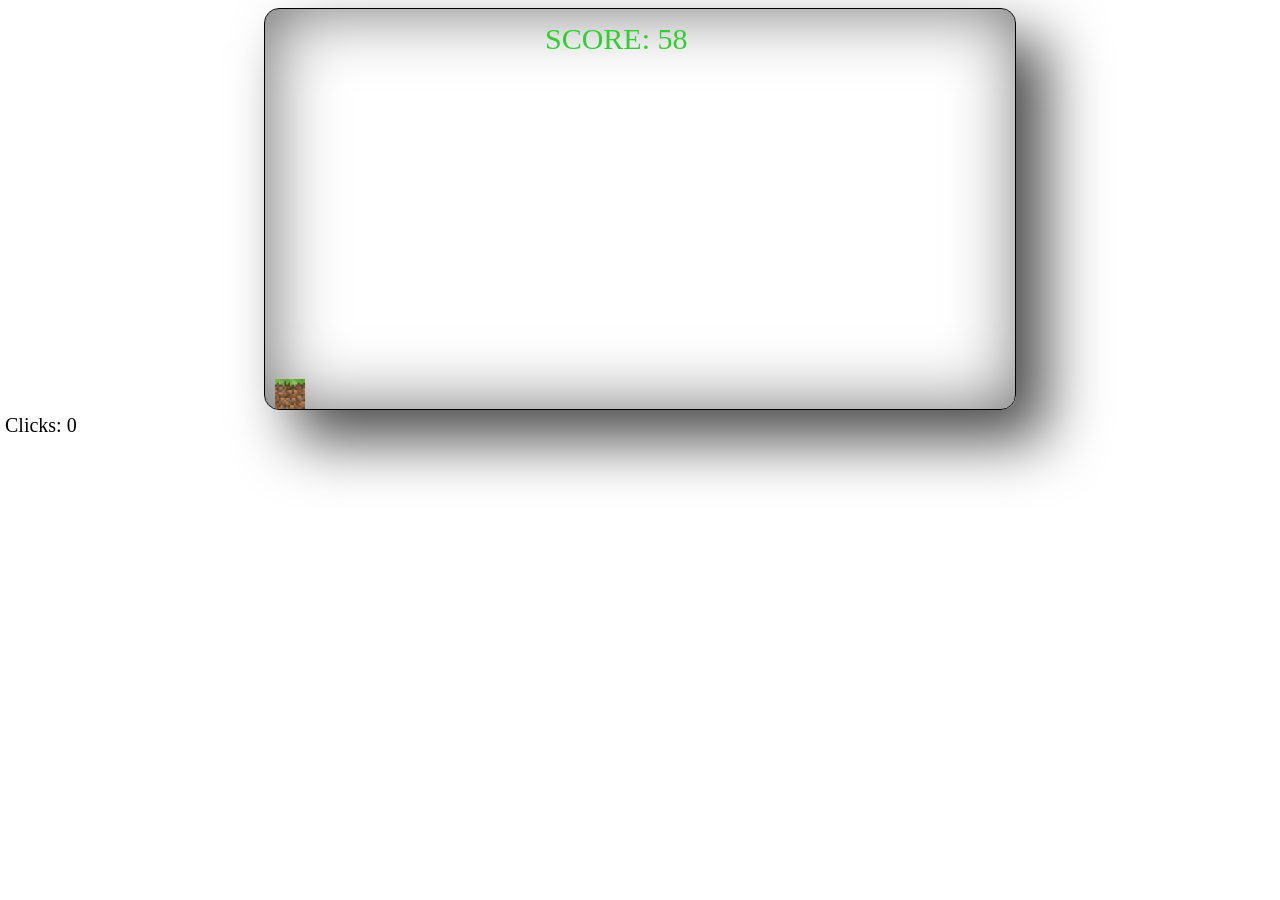
==== commit 76d8fae4: "Added screenshots & bug fixes" ====
--- a/index.html
+++ b/index.html
@@ -60,7 +60,7 @@
     <div style="font-size: 30px; margin-top: 150px" >YOU WON</div>
     <div style="font-size: 30px;">CONGRATS</div><br>
     <div style="margin-top: 250px">made by Mrbalwanek</div>
-    <div>ps. to zajęło zbyt wiele czasu na zrobienie ok. 10 dni...</div>
+    <div>this took to long ~ 10 days</div>
 </div>
 </body>
 </html>
